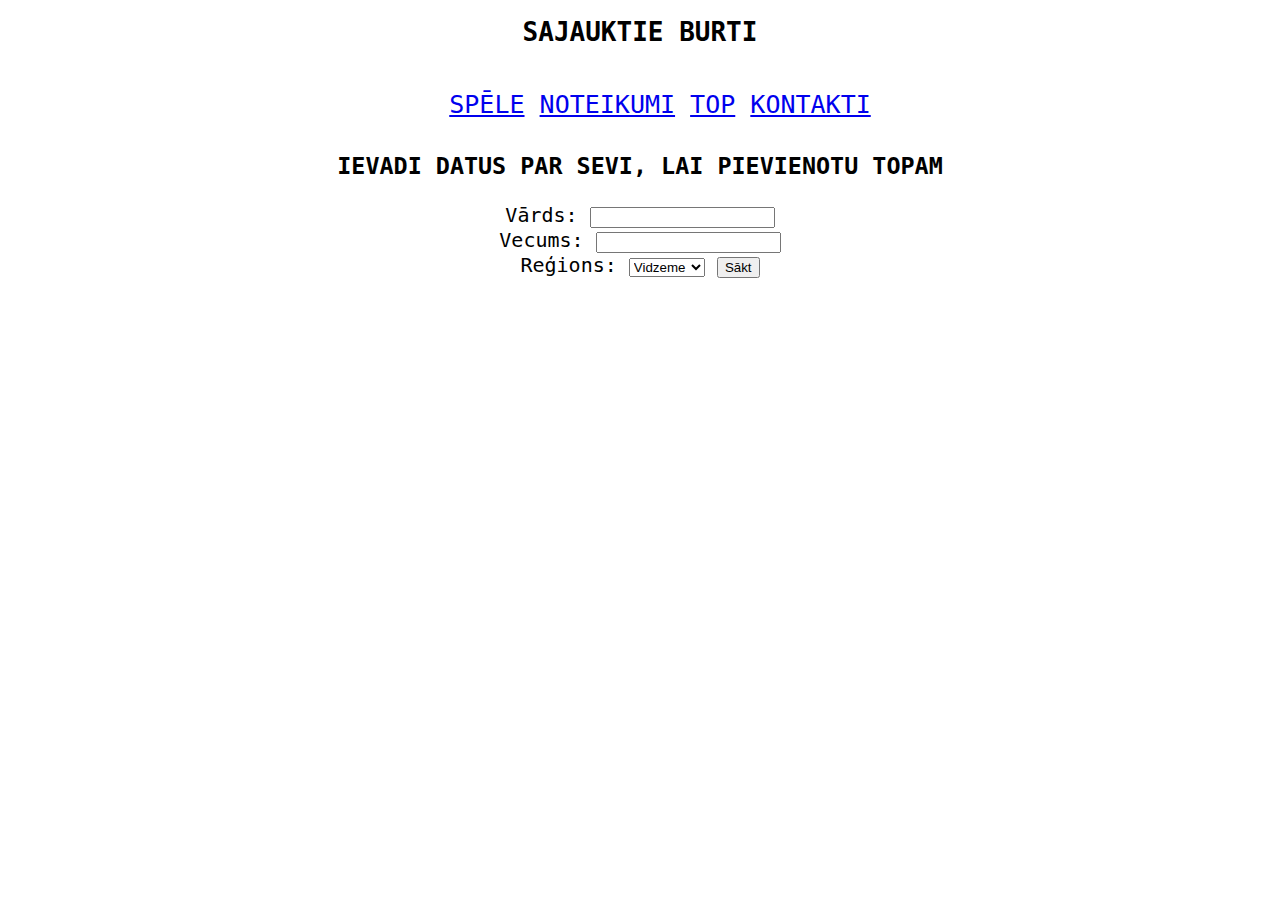
==== index.html @ f2660bfe "projekta sakums" ====
<!DOCTYPE html>
<html lang="en">
<head>
    <link href="style.css" rel="stylesheet"/> 
    <meta charset="UTF-8">
    <meta http-equiv="X-UA-Compatible" content="IE=edge">
    <meta name="viewport" content="width=device-width, initial-scale=1.0">
    <title>Sajauktie burti</title>
</head>
<body>
  <div class="wrapper">
        <div class="header">
                    <h1>SAJAUKTIE BURTI</h1>
                <ul>
                        <li><a href="spele.html">SPĒLE</a></li >
                        <li><a href="pspele.html">NOTEIKUMI</a></li>
                        <li><a href="topins.html">TOP</a></li>
                        <li><a href="parautoru.html">KONTAKTI</a></li>
                </ul>
                    </div>
                    <br>
                    <br>
                    <div class="content">
                        <h3 class="virsraksts">IEVADI DATUS PAR SEVI, LAI PIEVIENOTU TOPAM</h3>
                      Vārds: <input id ="vards"/>
                      <br />
                      Vecums: <input id="vecums"/>
                    <br />
                        Reģions:
                        <select id="regions">
        
                            <option value="Vidzeme">Vidzeme</option>
                            <option value="Latgale">Latgale</option>
                            <option value="Kurzeme">Kurzeme</option>
                            <option value="Zemgale">Zemgale</option>>
                        </select>
                            <button onclick="saktSpeli()">Sākt</button>
                        </div>
                    </div>
                            <script>
                            
                                function saktSpeli()
                                {
                                    let vards = document.querySelector('#vards').value//meklē dokumentā to, kam ID ir vārds
                                   //querySelector vietā var raksīt getElementByID
                                   let vecums = document.querySelector('#vecums').value
                                   let regions = document.querySelector('#regions').value
                                   console.log(vards+" "+ vecums+ " "+regions)//pārbauda vai ir veiksmigs kods
                                   
                                   if(vards == "") 
                                   {
                                       alert("Ievadi vārdu!")
                                   }
                                   else
                                   {
                                       window.location="spele.html#"+vards+","+vecums+","+regions //ja vards ir ievadits, aizsutit uz nakamo lapu  
                                  //#norāda, ka meklēs kaut ko citu nevis faila nosaukumu
                                  //atver lapu un piliec klaat vardu, kas ielikts laukumaa(to parāda adrese)
                       
                                       
                                   }
                               }
                    </script>        
            </body>
    </html>
---- style.css ----
.wrapper{
   
    height: 550px;
}


.header{
    text-align: center;
    
    height: 75px;
    font-family: monospace;
}
ul,li {
    text-align: center;
    font-family: monospace;
    font-size: 25px;
    display:inline-block;
} 


.block{
    display:inline-block;
    background: #eff7f7;
    width: 100px;
    height: 100px;
    border: 1px solid black;
    
}
.virsraksts{
    font-family:monospace;
}

.content {
    font-family:monospace;
    text-align:center;
    font-size:20px;
}

.center_Middle{
    text-align: center;
    vertical-align: middle;
}
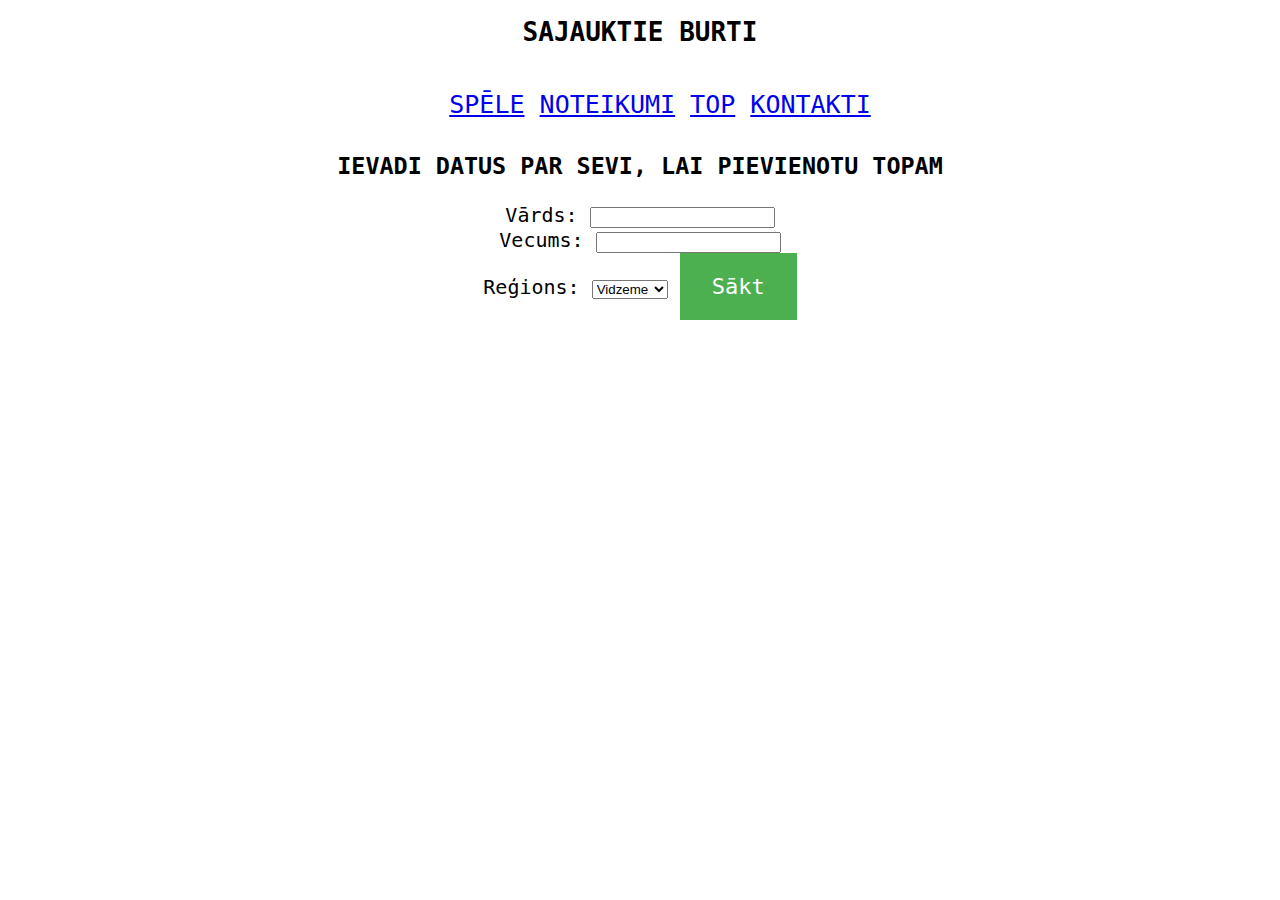
==== commit 89e28078: "darbojas sajauktie burti" ====
--- a/index.html
+++ b/index.html
@@ -5,7 +5,7 @@
     <meta charset="UTF-8">
     <meta http-equiv="X-UA-Compatible" content="IE=edge">
     <meta name="viewport" content="width=device-width, initial-scale=1.0">
-    <title>Sajauktie burti</title>
+    <title>Sākums</title>
 </head>
 <body>
   <div class="wrapper">
--- a/style.css
+++ b/style.css
@@ -41,4 +41,33 @@
     vertical-align: middle;
 }
 
+#otrs{
+    text-align:center;
+    font-family:monospace;
+}
 
+.sajaukts{
+    background-color: rgb(225, 225, 225);
+    height: 100px;
+    width: 100%;
+    font-family:monospace;
+    font-size:55px;
+    text-align:center;
+}
+.atbilde {
+    font-size: 22px;
+    padding: 21px 32px;
+    text-align: center;
+    font-family:monospace;
+
+}
+
+button {
+    background-color: #4CAF50; /* Green */
+    border: none;
+    color: white;
+    padding: 21px 32px;
+    text-align: center;
+    font-size: 22px;
+    font-family:monospace;
+  }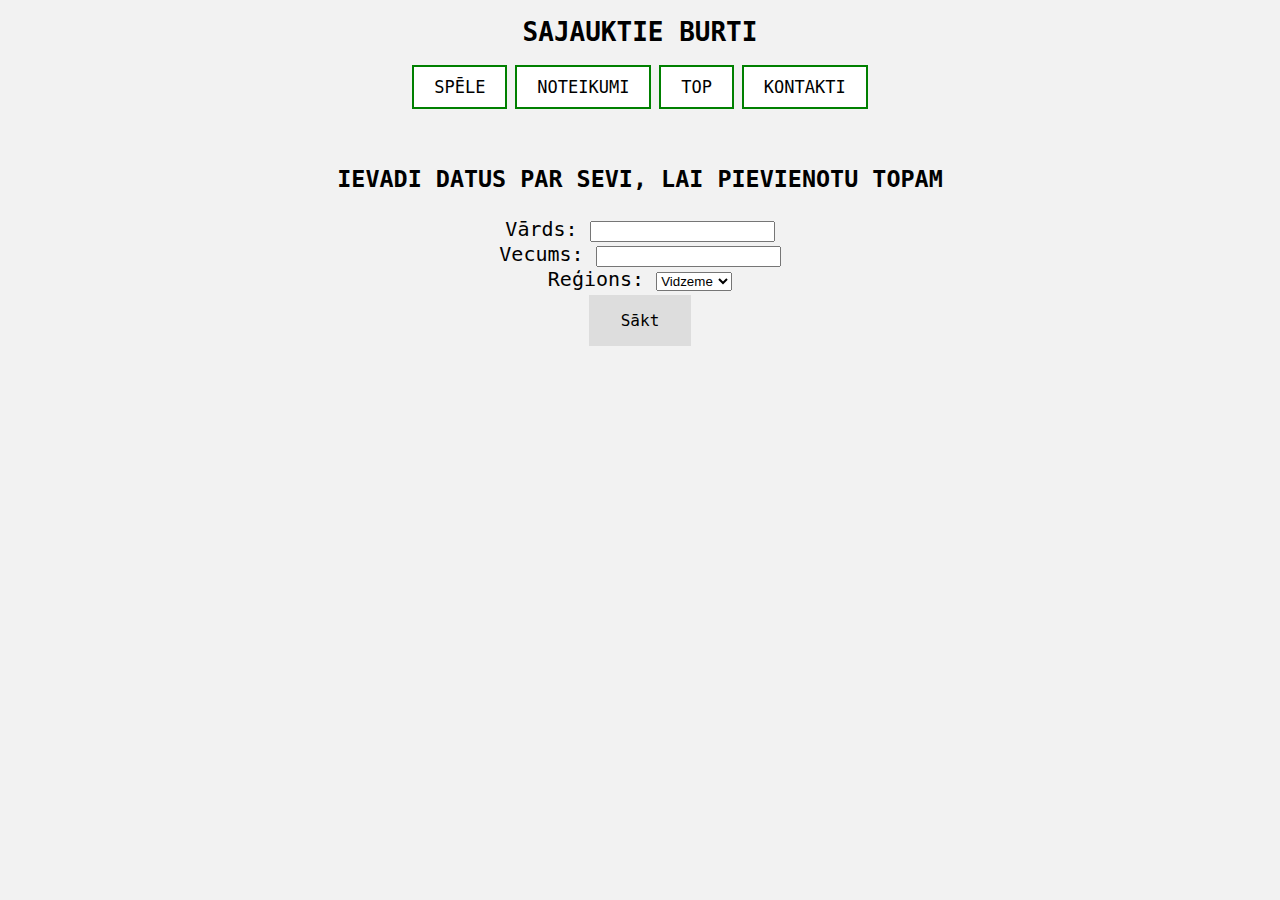
==== commit 3d9a86d0: "papildinatas lapas ar stilu" ====
--- a/index.html
+++ b/index.html
@@ -9,14 +9,15 @@
 </head>
 <body>
   <div class="wrapper">
-        <div class="header">
+    <div class="header">
                     <h1>SAJAUKTIE BURTI</h1>
-                <ul>
-                        <li><a href="spele.html">SPĒLE</a></li >
-                        <li><a href="pspele.html">NOTEIKUMI</a></li>
-                        <li><a href="topins.html">TOP</a></li>
+                        
+                    <div class="topnav">
+                      <li><a href="spele.html">SPĒLE</a></li> 
+                      <li><a href="noteikumi.html">NOTEIKUMI</a></li>
+                        <li><a href="tops.html">TOP</a></li>
                         <li><a href="parautoru.html">KONTAKTI</a></li>
-                </ul>
+               </div>
                     </div>
                     <br>
                     <br>
@@ -33,8 +34,8 @@
                             <option value="Latgale">Latgale</option>
                             <option value="Kurzeme">Kurzeme</option>
                             <option value="Zemgale">Zemgale</option>>
-                        </select>
-                            <button onclick="saktSpeli()">Sākt</button>
+                        </select><br>
+                           <button onclick="saktSpeli()">Sākt</button>
                         </div>
                     </div>
                             <script>
@@ -60,6 +61,12 @@
                                        
                                    }
                                }
+                            
+                               
+
+
+
+
                     </script>        
             </body>
     </html>--- a/style.css
+++ b/style.css
@@ -1,21 +1,45 @@
+body{
+    font-family:monospace;
+    background-color: #f2f2f2;
+}
 .wrapper{
-   
+    text-align: center;
     height: 550px;
+ 
 }
 
+.topnav  a {
+    position: relative;
+    background-color: #333;
+    overflow: hidden;
+    float: left;
+    color: #f2f2f2;
+    text-align: center;
+    padding: 14px 16px;
+    text-decoration: none;
+    font-size: 17px;
+  }
 
-.header{
-    text-align: center;
-    
-    height: 75px;
-    font-family: monospace;
-}
+
 ul,li {
     text-align: center;
-    font-family: monospace;
     font-size: 25px;
     display:inline-block;
 } 
+a:link, a:visited {
+    background-color: white;
+    color: black;
+    border: 2px solid green;
+    padding: 10px 20px;
+    text-align: center;
+    text-decoration: none;
+    display: inline-block;
+  }
+  
+  a:hover, a:active {
+    background-color: green;
+    color: white;
+  }
 
 
 .block{
@@ -26,12 +50,8 @@
     border: 1px solid black;
     
 }
-.virsraksts{
-    font-family:monospace;
-}
 
 .content {
-    font-family:monospace;
     text-align:center;
     font-size:20px;
 }
@@ -43,14 +63,12 @@
 
 #otrs{
     text-align:center;
-    font-family:monospace;
 }
 
 .sajaukts{
     background-color: rgb(225, 225, 225);
     height: 100px;
     width: 100%;
-    font-family:monospace;
     font-size:55px;
     text-align:center;
 }
@@ -58,16 +76,34 @@
     font-size: 22px;
     padding: 21px 32px;
     text-align: center;
-    font-family:monospace;
-
 }
 
 button {
-    background-color: #4CAF50; /* Green */
+    background-color: #ddd;
     border: none;
+    color: black;
+    padding: 16px 32px;
+    text-align: center;
+    font-size: 16px;
+    margin: 4px 2px;
+    transition: 0.3s;
+    font-family:monospace;
+  }
+  
+button:hover {
+    background-color: #3e8e41;
     color: white;
-    padding: 21px 32px;
-    text-align: center;
-    font-size: 22px;
-    font-family:monospace;
-  }+}
+
+table
+  {
+      width: 60%;
+      margin-left: auto;
+      margin-right: auto;
+
+  }
+  td,th
+  {
+      border:1px solid rgb(119, 119, 119);
+  }
+
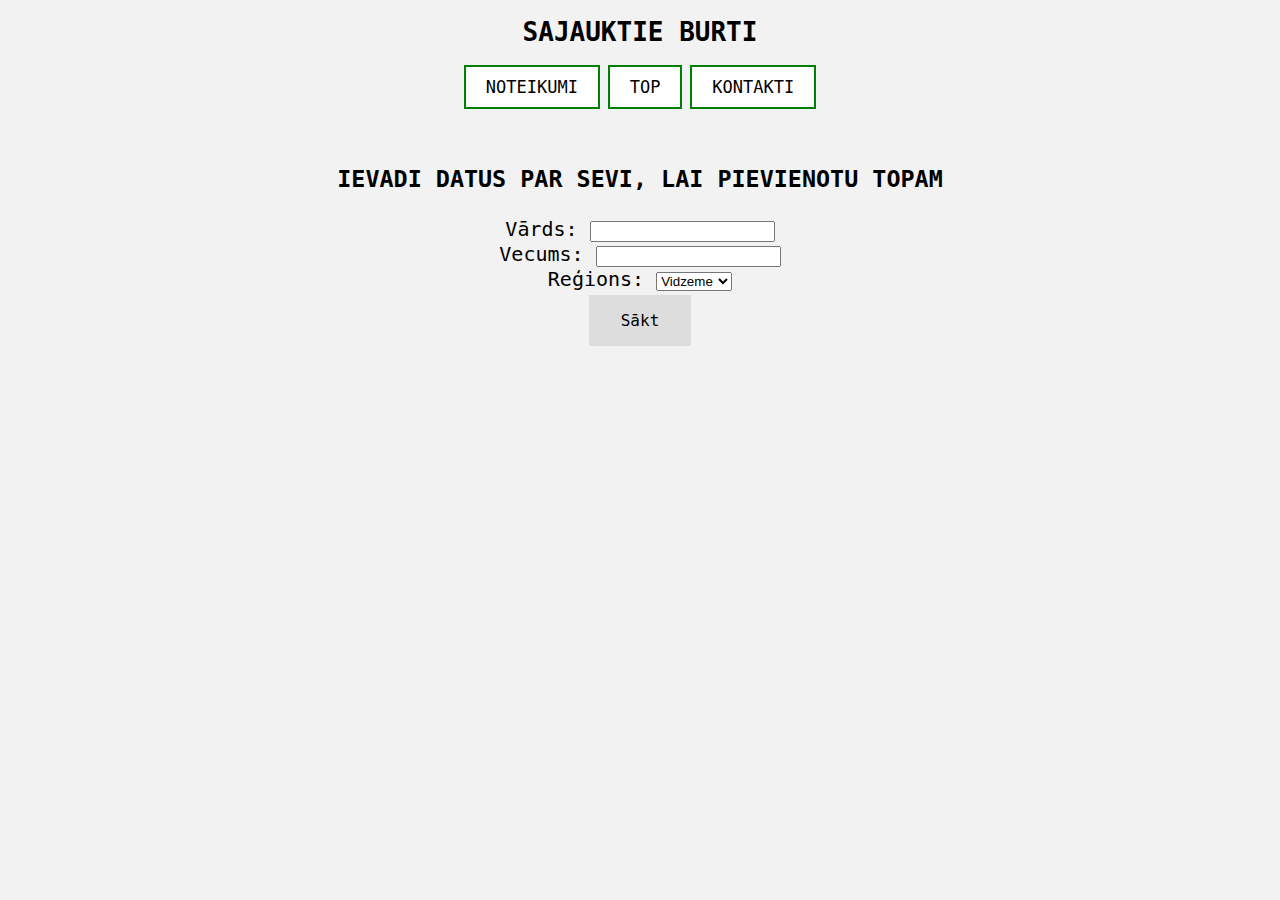
==== commit f3939b3b: "laiks strādā" ====
--- a/index.html
+++ b/index.html
@@ -13,7 +13,7 @@
                     <h1>SAJAUKTIE BURTI</h1>
                         
                     <div class="topnav">
-                      <li><a href="spele.html">SPĒLE</a></li> 
+                      
                       <li><a href="noteikumi.html">NOTEIKUMI</a></li>
                         <li><a href="tops.html">TOP</a></li>
                         <li><a href="parautoru.html">KONTAKTI</a></li>
--- a/style.css
+++ b/style.css
@@ -1,6 +1,7 @@
 body{
     font-family:monospace;
     background-color: #f2f2f2;
+    text-align:center;
 }
 .wrapper{
     text-align: center;
@@ -60,20 +61,21 @@
     text-align: center;
     vertical-align: middle;
 }
-
-#otrs{
-    text-align:center;
+#izvade {
+    font-size:20px;
+    
 }
 
+
 .sajaukts{
-    background-color: rgb(225, 225, 225);
+    
     height: 100px;
     width: 100%;
-    font-size:55px;
+    font-size:45px;
     text-align:center;
 }
 .atbilde {
-    font-size: 22px;
+    font-size:15px;
     padding: 21px 32px;
     text-align: center;
 }
@@ -106,4 +108,3 @@
   {
       border:1px solid rgb(119, 119, 119);
   }
-
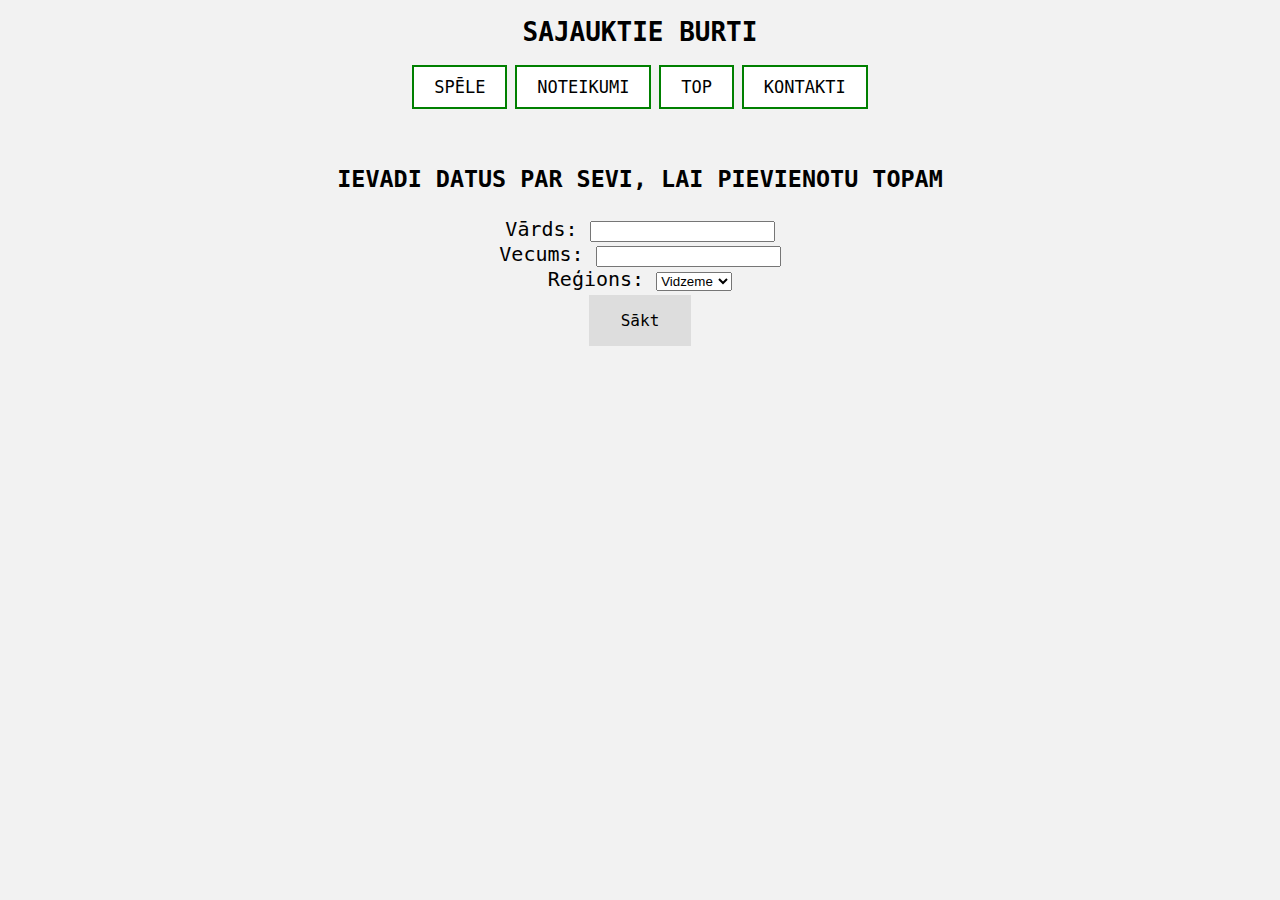
==== commit 47898082: "noteikumi papildināti" ====
--- a/index.html
+++ b/index.html
@@ -13,7 +13,7 @@
                     <h1>SAJAUKTIE BURTI</h1>
                         
                     <div class="topnav">
-                      
+                        <li><a href="spele.html">SPĒLE</a></li> 
                       <li><a href="noteikumi.html">NOTEIKUMI</a></li>
                         <li><a href="tops.html">TOP</a></li>
                         <li><a href="parautoru.html">KONTAKTI</a></li>
--- a/style.css
+++ b/style.css
@@ -108,3 +108,17 @@
   {
       border:1px solid rgb(119, 119, 119);
   }
+
+  ul{
+      list-style-type: square;
+  }
+#topnot {
+      font-size:18px;
+      font-weight: bold;
+  }
+#noteikumi {
+     font-size:15px;
+}
+#smukiNoteikumi{
+    background-color: rgba(170, 217, 146, 0.814);
+}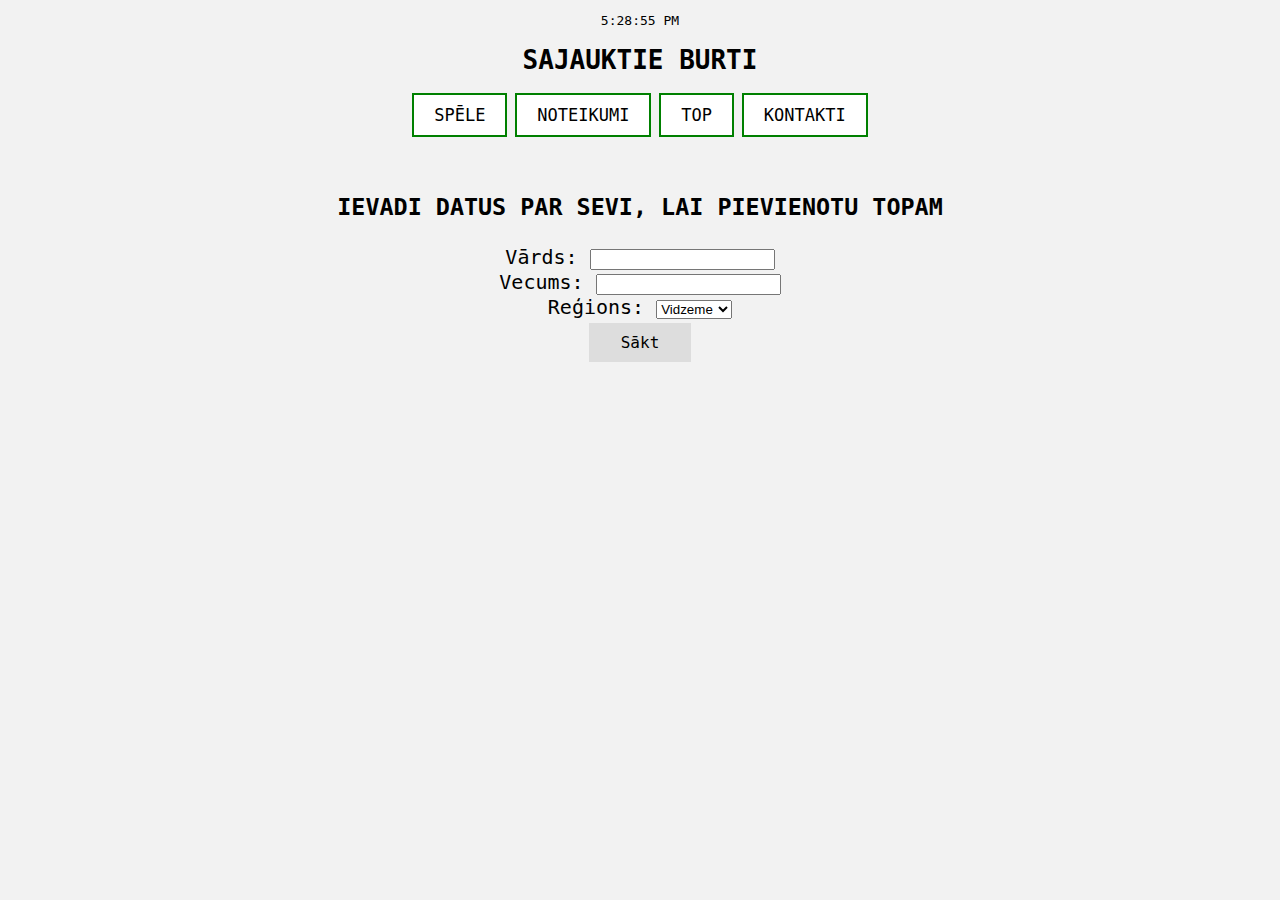
==== commit 83e7ad1a: "db faili" ====
--- a/index.html
+++ b/index.html
@@ -7,7 +7,8 @@
     <meta name="viewport" content="width=device-width, initial-scale=1.0">
     <title>Sākums</title>
 </head>
-<body>
+<body onload="startTime()   ">
+    <p id="demo"></p>
   <div class="wrapper">
     <div class="header">
                     <h1>SAJAUKTIE BURTI</h1>
@@ -16,7 +17,7 @@
                         <li><a href="spele.html">SPĒLE</a></li> 
                       <li><a href="noteikumi.html">NOTEIKUMI</a></li>
                         <li><a href="tops.html">TOP</a></li>
-                        <li><a href="parautoru.html">KONTAKTI</a></li>
+                        <li><a href="kontakti.html">KONTAKTI</a></li>
                </div>
                     </div>
                     <br>
@@ -39,6 +40,11 @@
                         </div>
                     </div>
                             <script>
+                                 function startTime() {
+                            const date = new Date();
+                             document.getElementById("demo").innerHTML = date.toLocaleTimeString();
+                                setTimeout(function() {startTime()}, 1000);
+                            }
                             
                                 function saktSpeli()
                                 {
--- a/style.css
+++ b/style.css
@@ -68,15 +68,16 @@
 
 
 .sajaukts{
-    
-    height: 100px;
+    height: 50px;
     width: 100%;
-    font-size:45px;
+    font-size:35px;
     text-align:center;
+    background-color: rgba(170, 217, 146, 0.814);
 }
+
 .atbilde {
     font-size:15px;
-    padding: 21px 32px;
+    padding: 10px;
     text-align: center;
 }
 
@@ -84,7 +85,7 @@
     background-color: #ddd;
     border: none;
     color: black;
-    padding: 16px 32px;
+    padding: 10px 32px;
     text-align: center;
     font-size: 16px;
     margin: 4px 2px;
